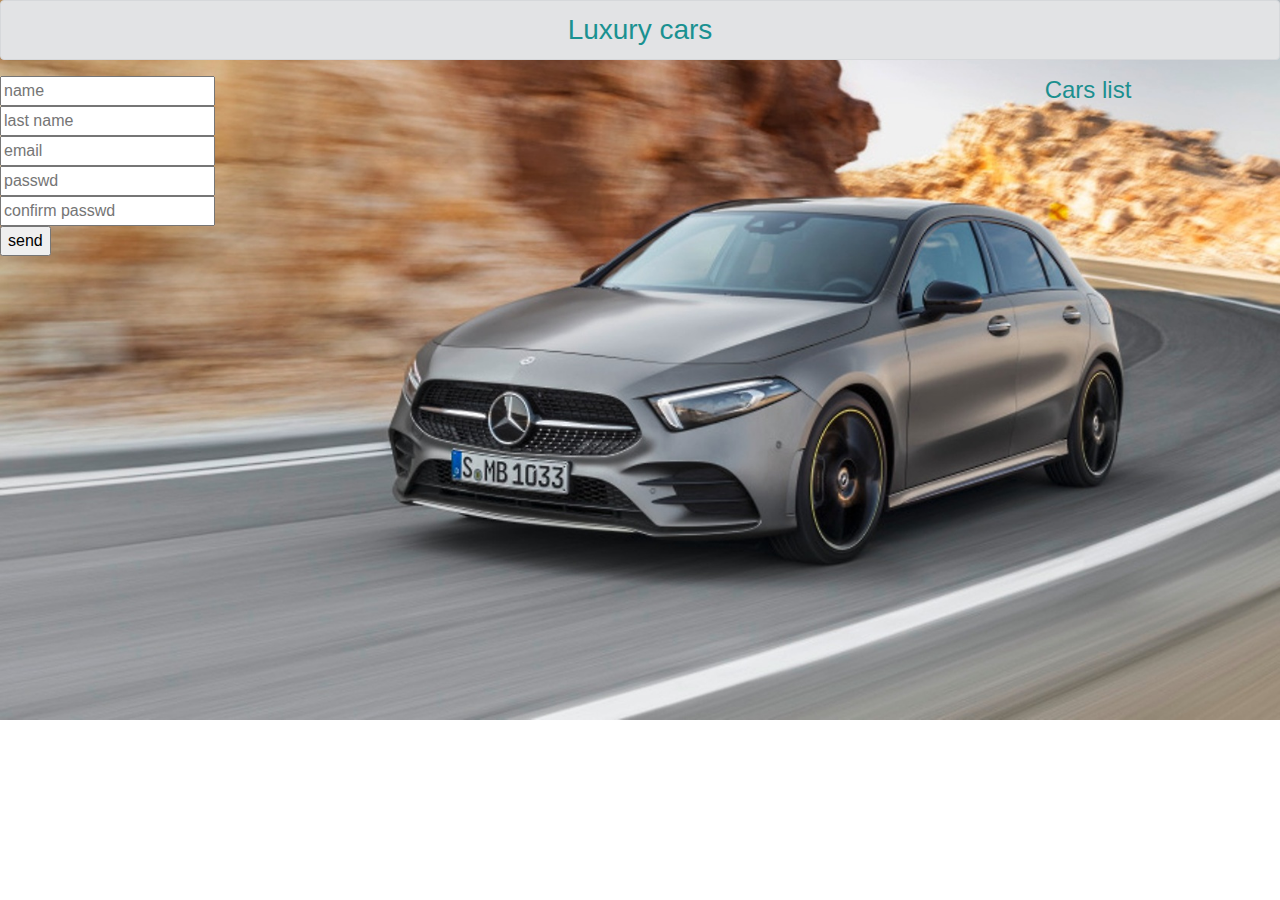
==== REST/client/index.html @ 9cf09d13 "rest" ====
<!DOCTYPE html>
<html lang="en">
<head>
    <meta charset="UTF-8">
    <meta name="viewport" content="width=device-width, initial-scale=1.0">
    <meta http-equiv="X-UA-Compatible" content="ie=edge">
    <link rel="stylesheet" href="https://stackpath.bootstrapcdn.com/bootstrap/4.3.1/css/bootstrap.min.css" integrity="sha384-ggOyR0iXCbMQv3Xipma34MD+dH/1fQ784/j6cY/iJTQUOhcWr7x9JvoRxT2MZw1T" crossorigin="anonymous">
    <title>Cars-shop</title>
</head>
<body>
    <style>
        body{
            background-image: url('api/pic/2.jpg');
            background-size: cover;
            background-repeat: no-repeat;
        }
       h3{
           text-align: center;
           color: rgb(26, 145, 145)!important;
       }

       h4{
           text-align: center;
           color: rgb(28, 143, 143)!important;
       }
        .car{
            width:30%;
            float: right;

        }
        .car1{
            width:30%;
            float: left;
        }
        

    </style>

    <h3 class="alert alert-secondary" role="alert">Luxury cars</h3>
    
    <div  id="cars" class="car" ><h4>Cars list</h4></div>
    <div  id="oneCar" class="car1" ></div>



    <script type="text/template" id="template_car1">
        <ul  >
            <li class = "car-list  alert alert-primary "role="alert"></li>
            <button type="button" class = " button1 btn alert alert-secondary "role="alert" data-id="1"></button>
        </ul>
    </script>




    <script type="text/template" id="template_car">
            <ul  >
                <li class = "cars-list  alert alert-primary "role="alert"></li>
                <button type="button" class = " button btn alert alert-secondary "role="alert"></button>
            </ul>
            
    </script>
    <script src="https://ajax.googleapis.com/ajax/libs/jquery/3.4.0/jquery.min.js"></script>
    <script>
        (function($){
            var $cars = $('#cars');
            var $oneCar= $('#oneCar')
            var template_car = $('#template_car').text();
            var template_car1 = $('#template_car1').text();

            function buildCars(cars) {
                $(cars).each(function(index, val) {
                    var $car = $(template_car);
                    $car.find('.cars-list').text(val.id + '.' +' '+ val.brand +' '+ val.model);
                    $car.find('.button').text('watch ->'+val.model).data('id', val.id);
                    $car.appendTo($cars);
                });
            
            
                $('body').on('click', "button", function() {
                var $this = $(this), 
                    id = $this.data('id');
                    //alert(id);
                    GetDetails(id); // название функции не айс
                })
            }


            
            
            function buildOneCar(oneCar)
            {
                $(oneCar).each(function(index, val) { console.log(val);
                    var $car1 = $(template_car1);
                    $car1.find('.car-list').text(val.engine_capacity);
                    $car1.find('.car-list').text(val.color);
                    $car1.find('.car-list').text(val.model);
                    $car1.find('.car-list').text(val.max_speed);
                    $car1.find('.car-list').text(val.price);
                    $car1.find('.car-list').text(val.year);
                    $car1.find('.button1').text('buy ->'+val.model);
                    $car1.appendTo($oneCar);
                })
            }



            function GetDetails(id){
                $.ajax({
                // url: 'http://mysite.local/REST/server/api/carShop/oneCar/'+id+'/',
                url: 'http://tc.geeksforless.net/~user15/php/REST/server/api/carShop/oneCar/'+id+'/',
                method: 'GET',
                data: {
                    results: 50,
                    seed: 'test'
                },
                success: function(data) {
     
                    //console.log(data);
                    buildOneCar(data);
                    //sendId();
                },
                error: function(e) {
    
                    console.log('ajax error', e);
                },
                complete: function() {
                    console.log('allways runned')
                }
                
                })


            }
            
            $.ajax({
                // url: 'http://mysite.local/REST/server/api/carShop/allCars/',
				                url: 'http://tc.geeksforless.net/~user15/php/REST/server/api/carShop/allCars/',

                method: 'GET',
                data: {
                    results: 50,
                    seed: 'test'
                },
                success: function(data) {
     
                    console.log(data);
                    buildCars(data);
                    //sendId();
                },
                error: function(e) {
    
                    console.log('ajax error', e);
                },
                complete: function() {
                    console.log('allways runned')
                }
            })

            
            
            
        }(jQuery))
    </script>
 
        <form method="POST" id="ajax_form" action="" >
            <input type="text" name="name" placeholder="name" /><br>
            <input type="text" name="last_name" placeholder="last name" /><br>
            <input type="email" name="email" placeholder="email" /><br>
            <input type="passwd" name="passwd" placeholder="passwd" /><br>
            <input type="passwd" name="confirm_passwd" placeholder="confirm passwd" /><br>
            <input type="submit" id="btn_send" value="send" />
        </form>
    
        <br>

        <script>
        $( document ).ready(function() {
            $("#btn_send").click(
                function(){
                    sendAjaxForm('result_form', 'ajax_form', 'http://tc.geeksforless.net/~user15/php/REST/server/api/carShop/reg');
                    return false; 
                }
            );
        });
 

        </script>
    
        <div id="result_form"></div> 

        <script>
            function sendAjaxForm(result_form, ajax_form, url) {
                //console.log(url+"/");
                $.ajax({
                    url:     url+"/"+ajax_form, //url страницы (action_ajax_form.php)
                    type:     "POST", //метод отправки
                    dataType: "html", //формат данных
                    data: $("#"+ajax_form).serialize(),  // Сеарилизуем объект
                    success: function(response) { //Данные отправлены успешно
                        //console.log(response);
                        result = $.parseJSON(response);console.log(result);
                        // result = response;
                        $('#result_form').html('name: '+result.name+'<br>lastname: '+result.last_name);
                    },
                    error: function(response) { // Данные не отправлены
                        $('#result_form').html('Ошибка. Данные не отправлены.');
                    }
                });
            }
        </script>
</body>
</html>
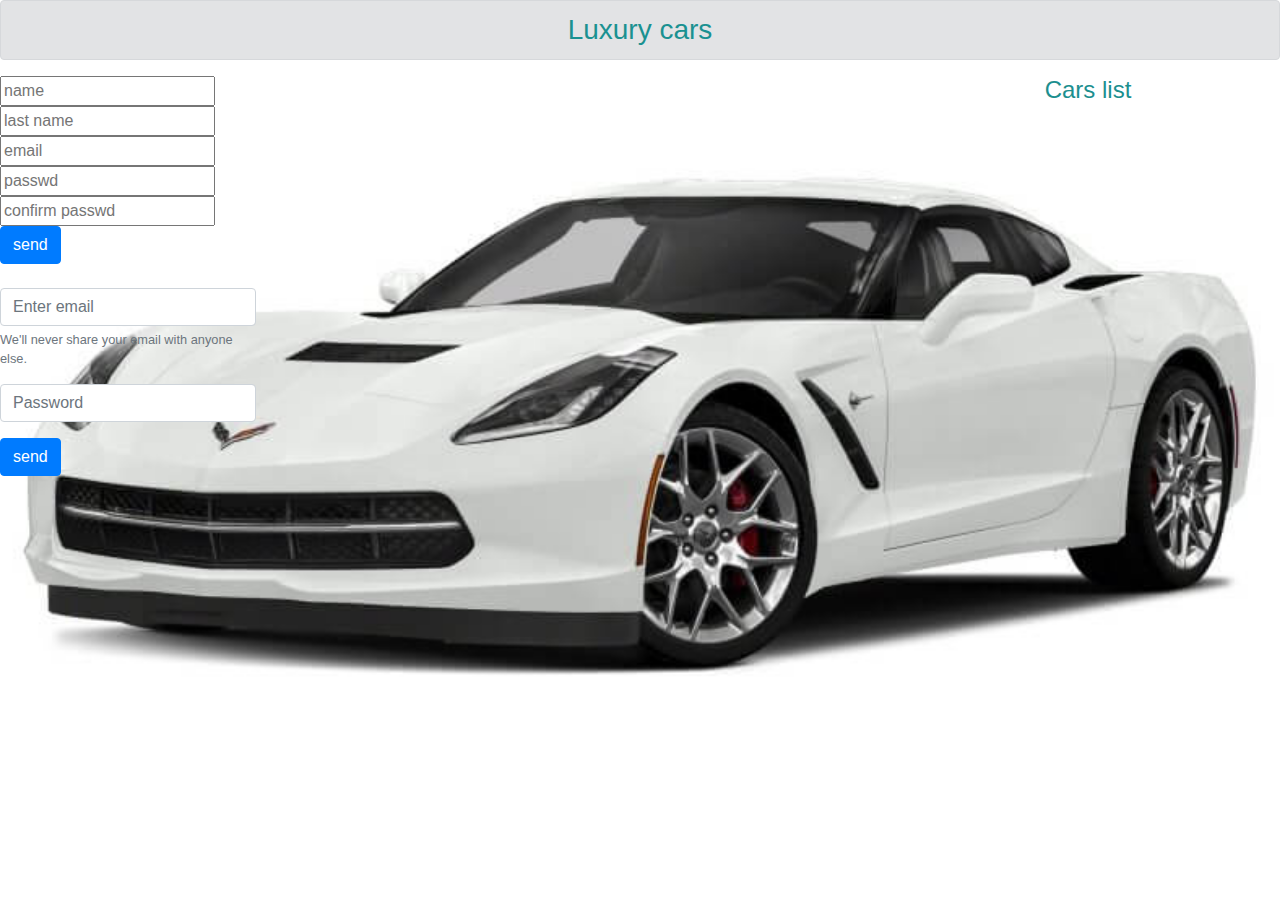
==== commit b91a11fe: "restgit add .git add .git add .git add .git add ." ====
--- a/REST/client/index.html
+++ b/REST/client/index.html
@@ -6,46 +6,80 @@
     <meta http-equiv="X-UA-Compatible" content="ie=edge">
     <link rel="stylesheet" href="https://stackpath.bootstrapcdn.com/bootstrap/4.3.1/css/bootstrap.min.css" integrity="sha384-ggOyR0iXCbMQv3Xipma34MD+dH/1fQ784/j6cY/iJTQUOhcWr7x9JvoRxT2MZw1T" crossorigin="anonymous">
     <title>Cars-shop</title>
+    <style>
+            body{
+                background-image: url('pic/1.jpg');
+                background-size: cover;
+                background-repeat: no-repeat;
+                }
+            h3{
+                text-align: center;
+                color: rgb(26, 145, 145)!important;
+            }
+    
+            h4{
+                text-align: center;
+                color: rgb(28, 143, 143)!important;
+            }
+            .car{
+                    width:30%;
+                    float: right;
+    
+                }
+            .car1{
+                    width:30%;
+                    float: left;
+                }
+            .error{
+                    width:30%;
+                }
+            .form{
+                    width: 20%;
+                }
+         
+        </style>
 </head>
+
 <body>
-    <style>
-        body{
-            background-image: url('api/pic/2.jpg');
-            background-size: cover;
-            background-repeat: no-repeat;
-        }
-       h3{
-           text-align: center;
-           color: rgb(26, 145, 145)!important;
-       }
-
-       h4{
-           text-align: center;
-           color: rgb(28, 143, 143)!important;
-       }
-        .car{
-            width:30%;
-            float: right;
-
-        }
-        .car1{
-            width:30%;
-            float: left;
-        }
-        
-
-    </style>
-
     <h3 class="alert alert-secondary" role="alert">Luxury cars</h3>
     
     <div  id="cars" class="car" ><h4>Cars list</h4></div>
+    <div id="result_form"   role="alert"></div> 
     <div  id="oneCar" class="car1" ></div>
+    <div class="form">
+        <form method="POST" id="ajax_form" action="" >
+            <input type="text" name="name" placeholder="name" /><br>
+            <input type="text" name="last_name" placeholder="last name" /><br>
+            <input type="email" name="email" placeholder="email" /><br>
+            <input type="password" name="passwd" placeholder="passwd" /><br>
+            <input type="password" name="confirm_passwd" placeholder="confirm passwd" /><br>
+            <input type="submit" id="btn_send" class="btn btn-primary" value="send" />
+        </form><br>
+  
+        <form method="PUT" action="" id="log_form">
+            <div class="form-group">
+            <input type="email" class="form-control" id="exampleInputEmail1" name="email" aria-describedby="emailHelp" placeholder="Enter email">
+            <small id="emailHelp" class="form-text text-muted">We'll never share your email with anyone else.</small>
+            </div>
+            <div class="form-group">
+            <input type="password" class="form-control" name="passwd" id="exampleInputPassword1" placeholder="Password">
+            </div>
+            <input  type="submit" id="btn_log" class="btn btn-primary"value="send"/>
+        </form>
+
+    </div>
+
 
 
 
     <script type="text/template" id="template_car1">
         <ul  >
-            <li class = "car-list  alert alert-primary "role="alert"></li>
+            <li class = "car-list1  alert alert-primary "role="alert"></li>
+            <li class = "car-list2  alert alert-primary "role="alert"></li>
+            <li class = "car-list3  alert alert-primary "role="alert"></li>
+            <li class = "car-list4  alert alert-primary "role="alert"></li>
+            <li class = "car-list5  alert alert-primary "role="alert"></li>
+            <li class = "car-list6  alert alert-primary "role="alert"></li>
             <button type="button" class = " button1 btn alert alert-secondary "role="alert" data-id="1"></button>
         </ul>
     </script>
@@ -92,12 +126,12 @@
             {
                 $(oneCar).each(function(index, val) { console.log(val);
                     var $car1 = $(template_car1);
-                    $car1.find('.car-list').text(val.engine_capacity);
-                    $car1.find('.car-list').text(val.color);
-                    $car1.find('.car-list').text(val.model);
-                    $car1.find('.car-list').text(val.max_speed);
-                    $car1.find('.car-list').text(val.price);
-                    $car1.find('.car-list').text(val.year);
+                    $car1.find('.car-list1').text("engine_capacity: "+val.engine_capacity+" L");
+                    $car1.find('.car-list2').text("color: " + val.color);
+                    $car1.find('.car-list3').text("model: " + val.model);
+                    $car1.find('.car-list4').text("max_speed: " + val.max_speed + "km/h");
+                    $car1.find('.car-list5').text("price: " + val.price + "uan");
+                    $car1.find('.car-list6').text("year : " + val.year);
                     $car1.find('.button1').text('buy ->'+val.model);
                     $car1.appendTo($oneCar);
                 })
@@ -108,7 +142,7 @@
             function GetDetails(id){
                 $.ajax({
                 // url: 'http://mysite.local/REST/server/api/carShop/oneCar/'+id+'/',
-                url: 'http://tc.geeksforless.net/~user15/php/REST/server/api/carShop/oneCar/'+id+'/',
+                url: '/~user15/php/REST/client/api/carShop/oneCar/'+id+'/',
                 method: 'GET',
                 data: {
                     results: 50,
@@ -135,7 +169,7 @@
             
             $.ajax({
                 // url: 'http://mysite.local/REST/server/api/carShop/allCars/',
-				                url: 'http://tc.geeksforless.net/~user15/php/REST/server/api/carShop/allCars/',
+				                url: '/~user15/php/REST/client/api/carShop/allCars/',
 
                 method: 'GET',
                 data: {
@@ -157,57 +191,99 @@
                 }
             })
 
-            
-            
-            
-        }(jQuery))
-    </script>
- 
-        <form method="POST" id="ajax_form" action="" >
-            <input type="text" name="name" placeholder="name" /><br>
-            <input type="text" name="last_name" placeholder="last name" /><br>
-            <input type="email" name="email" placeholder="email" /><br>
-            <input type="passwd" name="passwd" placeholder="passwd" /><br>
-            <input type="passwd" name="confirm_passwd" placeholder="confirm passwd" /><br>
-            <input type="submit" id="btn_send" value="send" />
-        </form>
-    
-        <br>
-
-        <script>
-        $( document ).ready(function() {
-            $("#btn_send").click(
-                function(){
-                    sendAjaxForm('result_form', 'ajax_form', 'http://tc.geeksforless.net/~user15/php/REST/server/api/carShop/reg');
-                    return false; 
-                }
-            );
-        });
- 
-
-        </script>
-    
-        <div id="result_form"></div> 
-
-        <script>
-            function sendAjaxForm(result_form, ajax_form, url) {
-                //console.log(url+"/");
+
+
+            function sendPutAjax(result_form,log_form,url){
+                
                 $.ajax({
-                    url:     url+"/"+ajax_form, //url страницы (action_ajax_form.php)
-                    type:     "POST", //метод отправки
+                    url:     url, //url страницы 
+                    type:     "PUT", //метод отправки
                     dataType: "html", //формат данных
-                    data: $("#"+ajax_form).serialize(),  // Сеарилизуем объект
+                    data: $("#"+log_form).serialize(),  // Сеарилизуем объект
                     success: function(response) { //Данные отправлены успешно
-                        //console.log(response);
-                        result = $.parseJSON(response);console.log(result);
-                        // result = response;
-                        $('#result_form').html('name: '+result.name+'<br>lastname: '+result.last_name);
+                    //console.log(response);
+                        result = $.parseJSON(response);
+                        console.log(result);
+                        //result = response;
+                        // $('#result_form').html('login: '+result.loginstatus);
+                            // if (result.loginstatus == 'OK'){
+                            //     document.cookie = "uid="+result.email;
+                            //     document.cookie = "key="+result.key;
+                            //     document.cookie = "name="+result.name;
+                            // }else{
+                            //     document.cookie = "uid="+result.email;document.cookie = "key=0";
+                            //     document.cookie = "name="+'guest';
+                            // }
+
                     },
                     error: function(response) { // Данные не отправлены
                         $('#result_form').html('Ошибка. Данные не отправлены.');
                     }
                 });
-            }
+       
+   }
+
+
+            
+//button for log form
+            $("#btn_log").click(
+            function(){
+                sendPutAjax('result_form', 'log_form', '/~user15/php/REST/client/api/carShop/log/');
+            return false; 
+            }
+            );
+            
+            
+        }(jQuery))
+    </script>
+ 
+       
+        <script>
+        $( document ).ready(function() {
+            $("#btn_send").click(
+                function(){
+                    sendAjaxForm('result_form', 'ajax_form', 
+                    // 'http://mysite.local/REST/server/api/carShop/reg'
+                    '/~user15/php/REST/client/api/carShop/reg'
+                    );
+                    return false; 
+                }
+            );
+        });
+ 
+
         </script>
+
+
+        <script>
+            function sendAjaxForm(result_form, ajax_form, url) {
+                
+                $.ajax({
+                    url:     url, //url страницы (action_ajax_form.php)
+                    type:     "POST", //метод отправки
+                    dataType: "html", //формат данных
+                    data: $("#"+ajax_form).serialize(),  // Сеарилизуем объект
+                    success: function(response) { //Данные отправлены успешно
+                        
+                        result = $.parseJSON(response);//console.log(result);
+                        // result = response;
+                        console.log(result);
+                        if (result.success){
+                            $('#result_form').addClass(".alert alert-success").html(result.success);
+                        }else{
+                            $('#result_form').addClass(".alert alert-danger error").html(result.error);
+                        }
+                        
+                       
+                        
+                    },
+                    error: function(response) { // Данные не отправлены
+                        $('#result_form').html('Ошибка. Данные не отправлены.');
+                    }
+                });
+                
+            }
+        </script>
+        
 </body>
 </html>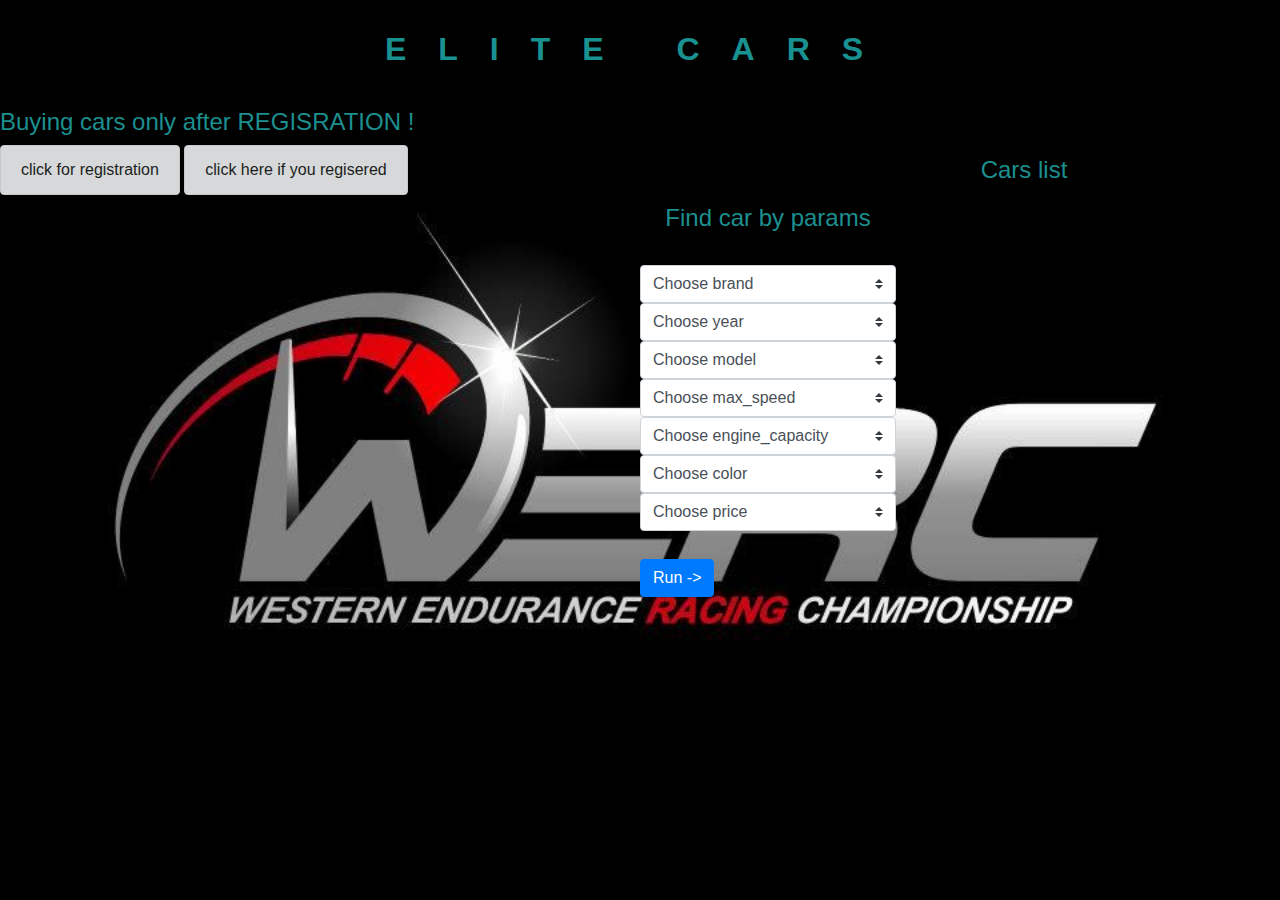
==== commit 01df427e: "rest" ====
--- a/REST/client/index.html
+++ b/REST/client/index.html
@@ -5,57 +5,63 @@
     <meta name="viewport" content="width=device-width, initial-scale=1.0">
     <meta http-equiv="X-UA-Compatible" content="ie=edge">
     <link rel="stylesheet" href="https://stackpath.bootstrapcdn.com/bootstrap/4.3.1/css/bootstrap.min.css" integrity="sha384-ggOyR0iXCbMQv3Xipma34MD+dH/1fQ784/j6cY/iJTQUOhcWr7x9JvoRxT2MZw1T" crossorigin="anonymous">
+    <link rel="stylesheet" href="css/app.css">
+    <script src="https://ajax.googleapis.com/ajax/libs/jquery/3.4.0/jquery.min.js"></script>
     <title>Cars-shop</title>
-    <style>
-            body{
-                background-image: url('pic/1.jpg');
-                background-size: cover;
-                background-repeat: no-repeat;
-                }
-            h3{
-                text-align: center;
-                color: rgb(26, 145, 145)!important;
-            }
-    
-            h4{
-                text-align: center;
-                color: rgb(28, 143, 143)!important;
-            }
-            .car{
-                    width:30%;
-                    float: right;
-    
-                }
-            .car1{
-                    width:30%;
-                    float: left;
-                }
-            .error{
-                    width:30%;
-                }
-            .form{
-                    width: 20%;
-                }
-         
-        </style>
 </head>
 
 <body>
-    <h3 class="alert alert-secondary" role="alert">Luxury cars</h3>
+    <h2 class="name_site" >ELITE CARS</h2>
+
+    <div id="result_form"   role="alert"></div>
+
+    <!-- BUTONS SHOW FORM -->
+    <div class="btn_form">
+        <h4 style="text-align: left;">Buying cars only after REGISRATION !</h4>
+        <button type="button" id="js_reg_show" class="alert alert-dark" role="alert">click for registration</button> 
+        <button type="button" id="js_log_show" class="alert alert-dark" role="alert">click here if you regisered</button>
+    </div><br>
+
+    <!-- buying form -->
+<div class="buy" id="buy_js">
+    <form method="POST" class="buy_form" id="buy_form">
+        <div >
+            <div >
+            <input type="text" class="form-control" name="firstname" placeholder="First name">
+            </div><br>
+            <div >
+            <input type="text" class="form-control" name="lastname" placeholder="Last name">
+            </div>              
+        </div><br>
+        <select class="custom-select mr-sm-3 select_pay" id="inlineFormCustomSelect" name="payments">
+            <option disabled selected>Choose pay variant</option>
+            <option value="credit card">credit cart</option>
+            <option value="cash">cash</option>
+            <input id="hiddenId" type=hidden    name="id" value="">
+        </select>
+        <button type="submit" class="btn btn-primary btn_buy" id="btn_buy" >Buy this car</button><br><br>
+        <button type="button" class="btn btn-primary btn_cancel" >Cancel</button>
+    </form>
     
+    </div><br>
+
+    <!-- RESULT CARS LIST -->
     <div  id="cars" class="car" ><h4>Cars list</h4></div>
-    <div id="result_form"   role="alert"></div> 
-    <div  id="oneCar" class="car1" ></div>
+ 
+
     <div class="form">
+
+        <!-- REGISTER FORM -->
         <form method="POST" id="ajax_form" action="" >
             <input type="text" name="name" placeholder="name" /><br>
             <input type="text" name="last_name" placeholder="last name" /><br>
             <input type="email" name="email" placeholder="email" /><br>
             <input type="password" name="passwd" placeholder="passwd" /><br>
             <input type="password" name="confirm_passwd" placeholder="confirm passwd" /><br>
-            <input type="submit" id="btn_send" class="btn btn-primary" value="send" />
+            <input type="submit" id="btn_send" class="btn btn-primary" value="Register" />
         </form><br>
   
+        <!-- LOGIN FORM -->
         <form method="PUT" action="" id="log_form">
             <div class="form-group">
             <input type="email" class="form-control" id="exampleInputEmail1" name="email" aria-describedby="emailHelp" placeholder="Enter email">
@@ -64,226 +70,100 @@
             <div class="form-group">
             <input type="password" class="form-control" name="passwd" id="exampleInputPassword1" placeholder="Password">
             </div>
-            <input  type="submit" id="btn_log" class="btn btn-primary"value="send"/>
+            <input  type="submit" id="btn_log" class="btn btn-primary"value="Log in"/>
         </form>
+    </div><br>
 
+
+<!-- FORM FIND BY PARAMS -->
+    <div class="params">
+            <h4 >Find car by params</h4>
+            <form method="POST">
+                <div class="form-row align-items-center">
+                    <div class="col-auto my-4">        
+                    <select class="custom-select mr-sm-2" name="brand">
+                        <option disabled selected>Choose brand</option>
+                        <option value="skoda">Skoda</option>
+                        <option value="audi">Audi</option>
+                        <option value="toyota">Toyota</option>
+                    </select>
+                    
+                    <select class="custom-select mr-sm-2"  name="year">
+                        <option  disabled selected>Choose year</option>
+                        <option value="2010">2010</option>
+                        <option value="2012">2012</option>
+                        <option value="2015">2015</option>
+                    </select>
+                    <select class=" custom-select mr-sm-2 "  name="model">
+                        <option disabled selected>Choose model</option>
+                        <option value="tt">tt</option>
+                        <option value="fabia">fabia</option>
+                        <option value="colola">colola</option>
+                        <option value="octavia">octavia</option>
+                    </select>
+                    <select class="custom-select mr-sm-2" name="max_speed">
+                        <option disabled selected>Choose max_speed</option>
+                        <option value="180">180</option>
+                        <option value="200">200</option>
+                        <option value="220">220</option>
+                        <option value="225">225</option>
+                    </select>
+                    <select class="custom-select mr-sm-2"  name="engine_capacity">
+                        <option disabled selected >Choose engine_capacity</option>
+                        <option value="2">2</option>
+                        <option value="3">3</option>
+                    </select>
+                    <select class="custom-select mr-sm-2"  name="color">
+                        <option disabled selected>Choose color</option>
+                        <option value="black">black</option>
+                        <option value="white">white</option>
+                        <option value="red">red</option>
+                    </select>
+                    <select class="custom-select mr-sm-2" name="price">
+                        <option disabled selected>Choose price</option>
+                        <option value="180000">180000</option>
+                        <option value="200000">200000</option>
+                        <option value="250000">250000</option>
+                        <option value="270000">270000</option>
+                    </select>
+                    </div>
+                    <div class="col-auto my-1">
+                    <button type="submit" class="btn btn-primary">Run -></button>
+                    </div>
+                </div>
+            </form>
     </div>
+
+<!-- INFO ONE CAR -->
+    <div  id="oneCar" class="car1" ></div>
 
 
 
 
+<!-- TEMPLATE FOR CAR BY ID -->
     <script type="text/template" id="template_car1">
         <ul  >
+            <li class = "car-list0  alert alert-primary " type="button" style="text-align: center; font-weight:700;" role="alert">x--C L O S E--x</li>
             <li class = "car-list1  alert alert-primary "role="alert"></li>
             <li class = "car-list2  alert alert-primary "role="alert"></li>
             <li class = "car-list3  alert alert-primary "role="alert"></li>
             <li class = "car-list4  alert alert-primary "role="alert"></li>
             <li class = "car-list5  alert alert-primary "role="alert"></li>
             <li class = "car-list6  alert alert-primary "role="alert"></li>
-            <button type="button" class = " button1 btn alert alert-secondary "role="alert" data-id="1"></button>
+            <button type="button" class = " button1 btn alert alert-secondary "role="alert" ></button>
         </ul>
     </script>
 
 
-
-
+<!-- TEMPLATE FOR CARS LIST -->
     <script type="text/template" id="template_car">
-            <ul  >
-                <li class = "cars-list  alert alert-primary "role="alert"></li>
+            <ul >
+                <li class = "cars-list  alert alert-dark "role="alert"></li>
                 <button type="button" class = " button btn alert alert-secondary "role="alert"></button>
-            </ul>
-            
+            </ul>           
     </script>
-    <script src="https://ajax.googleapis.com/ajax/libs/jquery/3.4.0/jquery.min.js"></script>
-    <script>
-        (function($){
-            var $cars = $('#cars');
-            var $oneCar= $('#oneCar')
-            var template_car = $('#template_car').text();
-            var template_car1 = $('#template_car1').text();
-
-            function buildCars(cars) {
-                $(cars).each(function(index, val) {
-                    var $car = $(template_car);
-                    $car.find('.cars-list').text(val.id + '.' +' '+ val.brand +' '+ val.model);
-                    $car.find('.button').text('watch ->'+val.model).data('id', val.id);
-                    $car.appendTo($cars);
-                });
-            
-            
-                $('body').on('click', "button", function() {
-                var $this = $(this), 
-                    id = $this.data('id');
-                    //alert(id);
-                    GetDetails(id); // название функции не айс
-                })
-            }
-
-
-            
-            
-            function buildOneCar(oneCar)
-            {
-                $(oneCar).each(function(index, val) { console.log(val);
-                    var $car1 = $(template_car1);
-                    $car1.find('.car-list1').text("engine_capacity: "+val.engine_capacity+" L");
-                    $car1.find('.car-list2').text("color: " + val.color);
-                    $car1.find('.car-list3').text("model: " + val.model);
-                    $car1.find('.car-list4').text("max_speed: " + val.max_speed + "km/h");
-                    $car1.find('.car-list5').text("price: " + val.price + "uan");
-                    $car1.find('.car-list6').text("year : " + val.year);
-                    $car1.find('.button1').text('buy ->'+val.model);
-                    $car1.appendTo($oneCar);
-                })
-            }
-
-
-
-            function GetDetails(id){
-                $.ajax({
-                // url: 'http://mysite.local/REST/server/api/carShop/oneCar/'+id+'/',
-                url: '/~user15/php/REST/client/api/carShop/oneCar/'+id+'/',
-                method: 'GET',
-                data: {
-                    results: 50,
-                    seed: 'test'
-                },
-                success: function(data) {
-     
-                    //console.log(data);
-                    buildOneCar(data);
-                    //sendId();
-                },
-                error: function(e) {
     
-                    console.log('ajax error', e);
-                },
-                complete: function() {
-                    console.log('allways runned')
-                }
-                
-                })
-
-
-            }
-            
-            $.ajax({
-                // url: 'http://mysite.local/REST/server/api/carShop/allCars/',
-				                url: '/~user15/php/REST/client/api/carShop/allCars/',
-
-                method: 'GET',
-                data: {
-                    results: 50,
-                    seed: 'test'
-                },
-                success: function(data) {
-     
-                    console.log(data);
-                    buildCars(data);
-                    //sendId();
-                },
-                error: function(e) {
-    
-                    console.log('ajax error', e);
-                },
-                complete: function() {
-                    console.log('allways runned')
-                }
-            })
-
-
-
-            function sendPutAjax(result_form,log_form,url){
-                
-                $.ajax({
-                    url:     url, //url страницы 
-                    type:     "PUT", //метод отправки
-                    dataType: "html", //формат данных
-                    data: $("#"+log_form).serialize(),  // Сеарилизуем объект
-                    success: function(response) { //Данные отправлены успешно
-                    //console.log(response);
-                        result = $.parseJSON(response);
-                        console.log(result);
-                        //result = response;
-                        // $('#result_form').html('login: '+result.loginstatus);
-                            // if (result.loginstatus == 'OK'){
-                            //     document.cookie = "uid="+result.email;
-                            //     document.cookie = "key="+result.key;
-                            //     document.cookie = "name="+result.name;
-                            // }else{
-                            //     document.cookie = "uid="+result.email;document.cookie = "key=0";
-                            //     document.cookie = "name="+'guest';
-                            // }
-
-                    },
-                    error: function(response) { // Данные не отправлены
-                        $('#result_form').html('Ошибка. Данные не отправлены.');
-                    }
-                });
-       
-   }
-
-
-            
-//button for log form
-            $("#btn_log").click(
-            function(){
-                sendPutAjax('result_form', 'log_form', '/~user15/php/REST/client/api/carShop/log/');
-            return false; 
-            }
-            );
-            
-            
-        }(jQuery))
-    </script>
- 
-       
-        <script>
-        $( document ).ready(function() {
-            $("#btn_send").click(
-                function(){
-                    sendAjaxForm('result_form', 'ajax_form', 
-                    // 'http://mysite.local/REST/server/api/carShop/reg'
-                    '/~user15/php/REST/client/api/carShop/reg'
-                    );
-                    return false; 
-                }
-            );
-        });
- 
-
-        </script>
-
-
-        <script>
-            function sendAjaxForm(result_form, ajax_form, url) {
-                
-                $.ajax({
-                    url:     url, //url страницы (action_ajax_form.php)
-                    type:     "POST", //метод отправки
-                    dataType: "html", //формат данных
-                    data: $("#"+ajax_form).serialize(),  // Сеарилизуем объект
-                    success: function(response) { //Данные отправлены успешно
-                        
-                        result = $.parseJSON(response);//console.log(result);
-                        // result = response;
-                        console.log(result);
-                        if (result.success){
-                            $('#result_form').addClass(".alert alert-success").html(result.success);
-                        }else{
-                            $('#result_form').addClass(".alert alert-danger error").html(result.error);
-                        }
-                        
-                       
-                        
-                    },
-                    error: function(response) { // Данные не отправлены
-                        $('#result_form').html('Ошибка. Данные не отправлены.');
-                    }
-                });
-                
-            }
-        </script>
+    <script src="js/app.js"></script>
         
 </body>
 </html>--- a/REST/client/css/app.css
+++ b/REST/client/css/app.css
@@ -0,0 +1,70 @@
+body{
+    background-image: url('/REST/client/pic/2.jpg');
+    background-size: cover;
+    background-repeat: no-repeat;
+    }
+h3 ,h2{
+    text-align: center;
+    color: rgb(26, 145, 145)!important;
+}
+
+h4{
+    text-align: center;
+    color: rgb(28, 143, 143)!important;
+}
+.car{
+        width:40%;
+        float: right;
+
+    }
+.car1{
+        width:30%;
+        float: left;
+    }
+.error{
+        width:30%;
+    }
+.form{
+        width: 20%;
+    }
+.name_site{
+        background-color: black;
+        height: 100px;
+        padding-top: 30px;
+        font-weight: 900;
+        letter-spacing: 1em;
+    }
+.btn_form{
+    float: left;
+    width: 50%;
+    color: rgb(28, 143, 143)!important;
+    font-weight: 500;
+}
+.params{
+    width: 20%;
+    float: left;
+}
+.regAlert{
+    color:green;
+    clear: both;
+    width: 20%;
+    font-weight: 500;
+}
+
+.buy{
+    position: absolute;
+    width: 100%;
+    height: 100%;
+    float: left;
+    z-index: 999;
+    background-color:  rgb(28, 143, 143);
+}
+.buy_form{
+    width: 50%;
+    margin: 15% auto;
+
+}
+#result_form{
+    font-size: 30px;
+    width: 30%;
+}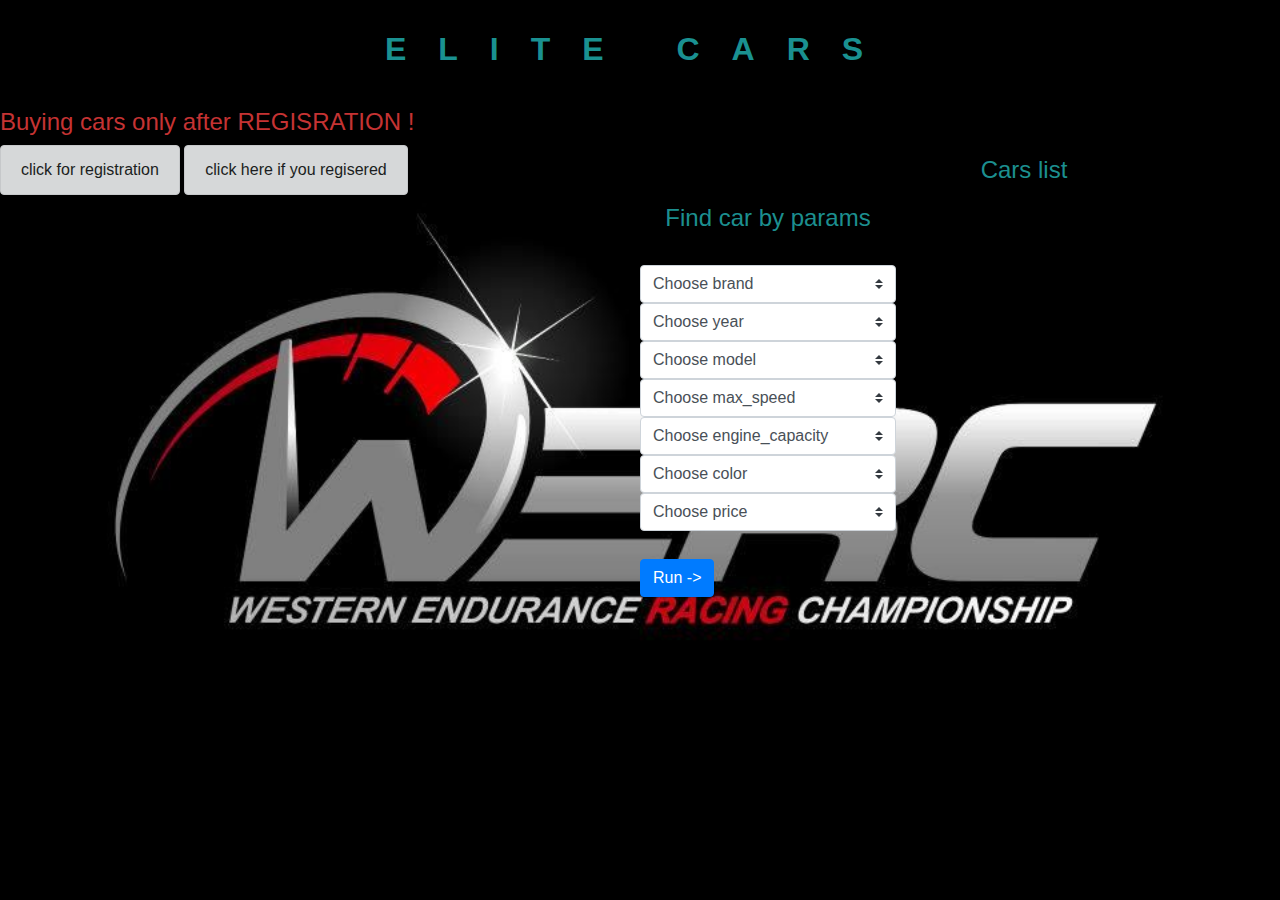
==== commit f6875d77: "REST FU..." ====
--- a/REST/client/index.html
+++ b/REST/client/index.html
@@ -17,7 +17,7 @@
 
     <!-- BUTONS SHOW FORM -->
     <div class="btn_form">
-        <h4 style="text-align: left;">Buying cars only after REGISRATION !</h4>
+        <h4 style="text-align: left; color: rgb(197, 51, 51)!important;">Buying cars only after REGISRATION !</h4>
         <button type="button" id="js_reg_show" class="alert alert-dark" role="alert">click for registration</button> 
         <button type="button" id="js_log_show" class="alert alert-dark" role="alert">click here if you regisered</button>
     </div><br>
@@ -78,7 +78,7 @@
 <!-- FORM FIND BY PARAMS -->
     <div class="params">
             <h4 >Find car by params</h4>
-            <form method="POST">
+            <form method="POST" id="find_params_js">
                 <div class="form-row align-items-center">
                     <div class="col-auto my-4">        
                     <select class="custom-select mr-sm-2" name="brand">
@@ -128,7 +128,7 @@
                     </select>
                     </div>
                     <div class="col-auto my-1">
-                    <button type="submit" class="btn btn-primary">Run -></button>
+                    <button type="submit" class="btn btn-primary" id="btn_find_byparams">Run -></button>
                     </div>
                 </div>
             </form>
--- a/REST/client/css/app.css
+++ b/REST/client/css/app.css
@@ -1,5 +1,6 @@
 body{
-    background-image: url('/REST/client/pic/2.jpg');
+    /* background-image: url('/REST/client/pic/2.jpg'); */
+    background-image: url('../pic/2.jpg');
     background-size: cover;
     background-repeat: no-repeat;
     }
@@ -45,7 +46,7 @@
     float: left;
 }
 .regAlert{
-    color:green;
+    color:red;
     clear: both;
     width: 20%;
     font-weight: 500;
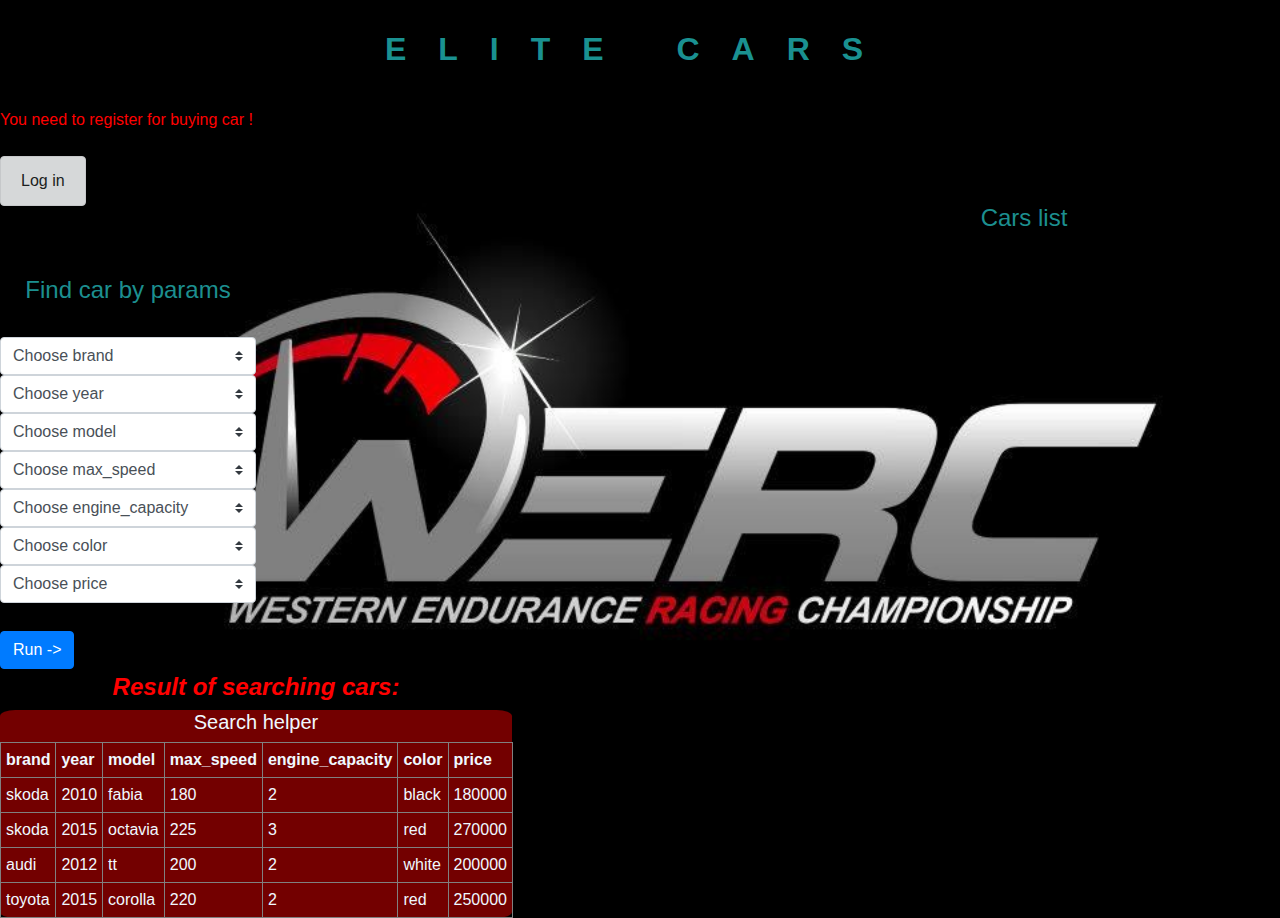
==== commit 48d18e6f: "almost done" ====
--- a/REST/client/index.html
+++ b/REST/client/index.html
@@ -12,14 +12,15 @@
 
 <body>
     <h2 class="name_site" >ELITE CARS</h2>
+    
+    <div id="user"></div><br>
+    <button id="btn_logout">Log out</button>
 
     <div id="result_form"   role="alert"></div>
 
     <!-- BUTONS SHOW FORM -->
     <div class="btn_form">
-        <h4 style="text-align: left; color: rgb(197, 51, 51)!important;">Buying cars only after REGISRATION !</h4>
-        <button type="button" id="js_reg_show" class="alert alert-dark" role="alert">click for registration</button> 
-        <button type="button" id="js_log_show" class="alert alert-dark" role="alert">click here if you regisered</button>
+        <button type="button" id="js_log_show" class="alert alert-dark" role="alert">Log in</button>
     </div><br>
 
     <!-- buying form -->
@@ -51,6 +52,20 @@
 
     <div class="form">
 
+        
+        <!-- LOGIN FORM -->
+        <form method="PUT" action="" id="log_form">
+            <div class="form-group">
+                <input type="email" class="form-control" id="exampleInputEmail1" name="email" aria-describedby="emailHelp" placeholder="Enter email">
+                <small id="emailHelp" class="form-text text-muted">We'll never share your email with anyone else.</small>
+            </div>
+            <div class="form-group">
+                <input type="password" class="form-control" name="passwd" id="exampleInputPassword1" placeholder="Password">
+            </div>
+            <input  type="submit" id="btn_log" class="btn btn-primary"value="Log in"/>
+            <button type="button" id="js_reg_show" class="alert alert-dark" role="alert">Registration</button> 
+        </form><br>
+
         <!-- REGISTER FORM -->
         <form method="POST" id="ajax_form" action="" >
             <input type="text" name="name" placeholder="name" /><br>
@@ -60,18 +75,6 @@
             <input type="password" name="confirm_passwd" placeholder="confirm passwd" /><br>
             <input type="submit" id="btn_send" class="btn btn-primary" value="Register" />
         </form><br>
-  
-        <!-- LOGIN FORM -->
-        <form method="PUT" action="" id="log_form">
-            <div class="form-group">
-            <input type="email" class="form-control" id="exampleInputEmail1" name="email" aria-describedby="emailHelp" placeholder="Enter email">
-            <small id="emailHelp" class="form-text text-muted">We'll never share your email with anyone else.</small>
-            </div>
-            <div class="form-group">
-            <input type="password" class="form-control" name="passwd" id="exampleInputPassword1" placeholder="Password">
-            </div>
-            <input  type="submit" id="btn_log" class="btn btn-primary"value="Log in"/>
-        </form>
     </div><br>
 
 
@@ -128,16 +131,16 @@
                     </select>
                     </div>
                     <div class="col-auto my-1">
-                    <button type="submit" class="btn btn-primary" id="btn_find_byparams">Run -></button>
+                    <button type="submit" class="btn btn-primary" id="btn_find_byparams">Run -></button><br>
                     </div>
                 </div>
             </form>
     </div>
 
 <!-- INFO ONE CAR -->
-    <div  id="oneCar" class="car1" ></div>
-
-
+    <div  id="oneCar" class="car1" ></div><br>
+    <h4 class="h_rez_params">Result of searching cars:</h4>
+    <div  id="cars_params" class="car_params " ></div>
 
 
 <!-- TEMPLATE FOR CAR BY ID -->
@@ -150,18 +153,41 @@
             <li class = "car-list4  alert alert-primary "role="alert"></li>
             <li class = "car-list5  alert alert-primary "role="alert"></li>
             <li class = "car-list6  alert alert-primary "role="alert"></li>
-            <button type="button" class = " button1 btn alert alert-secondary "role="alert" ></button>
+            <button type="button" id="btn-buy" class = "button1 btn alert alert-secondary "role="alert" ></button>
         </ul>
     </script>
 
 
 <!-- TEMPLATE FOR CARS LIST -->
     <script type="text/template" id="template_car">
+           
             <ul >
                 <li class = "cars-list  alert alert-dark "role="alert"></li>
                 <button type="button" class = " button btn alert alert-secondary "role="alert"></button>
             </ul>           
     </script>
+
+
+    <!-- TEMPLATE FOR CARS LIST SEARCHING BY PARMS-->
+    <script type="text/template" id="template_car_byParams">
+        <ul >
+            <li class = "cars_list_byParams  alert alert-dark "role="alert"></li>
+            <button type="button" class = " button btn alert alert-secondary "role="alert"></button>
+        </ul>           
+    </script>
+
+
+<!-- Search helper-->
+    <div class="prompt ">
+        <h5>Search helper</h5> 
+        <table cellspacing="2" border="1" cellpadding="5" border-color="white">
+            <tr><th>brand</th><th>year</th><th>model</th><th>max_speed</th><th>engine_capacity</th><th>color</th><th>price</th></tr>
+            <tr><td>skoda</td><td>2010</td><td>fabia</td><td>180</td><td>2</td><td>black</td><td>180000</td></tr>
+            <tr><td>skoda</td><td>2015</td><td>octavia</td><td>225</td><td>3</td><td>red</td><td>270000</td></tr>
+            <tr><td>audi</td><td>2012</td><td>tt</td><td>200</td><td>2</td><td>white</td><td>200000</td></tr>
+            <tr><td>toyota</td><td>2015</td><td>corolla</td><td>220</td><td>2</td><td>red</td><td>250000</td></tr>
+        </table>
+    </div>
     
     <script src="js/app.js"></script>
         
--- a/REST/client/css/app.css
+++ b/REST/client/css/app.css
@@ -3,6 +3,7 @@
     background-image: url('../pic/2.jpg');
     background-size: cover;
     background-repeat: no-repeat;
+    /* background: black; */
     }
 h3 ,h2{
     text-align: center;
@@ -11,13 +12,28 @@
 
 h4{
     text-align: center;
-    color: rgb(28, 143, 143)!important;
+    color: rgb(28, 143, 143);
+}
+
+.h_rez_params{
+    color: red !important;
+    font-style: italic;
+    font-weight: 600;
+    width: 40%;
+    float: left;
+    clear: left;
 }
 .car{
         width:40%;
         float: right;
 
     }
+.car_params{
+    width: 40%;
+    float: left;
+    clear: left;
+    color: red !important;
+}
 .car1{
         width:30%;
         float: left;
@@ -68,4 +84,17 @@
 #result_form{
     font-size: 30px;
     width: 30%;
+}
+#user{
+    color:red;
+}
+.prompt{
+    background: rgba(255, 0, 0, 0.452);
+    width: 40%;
+    border-radius: 3%;
+    clear: both;
+    color: aliceblue;
+}
+h5{
+    text-align: center;
 }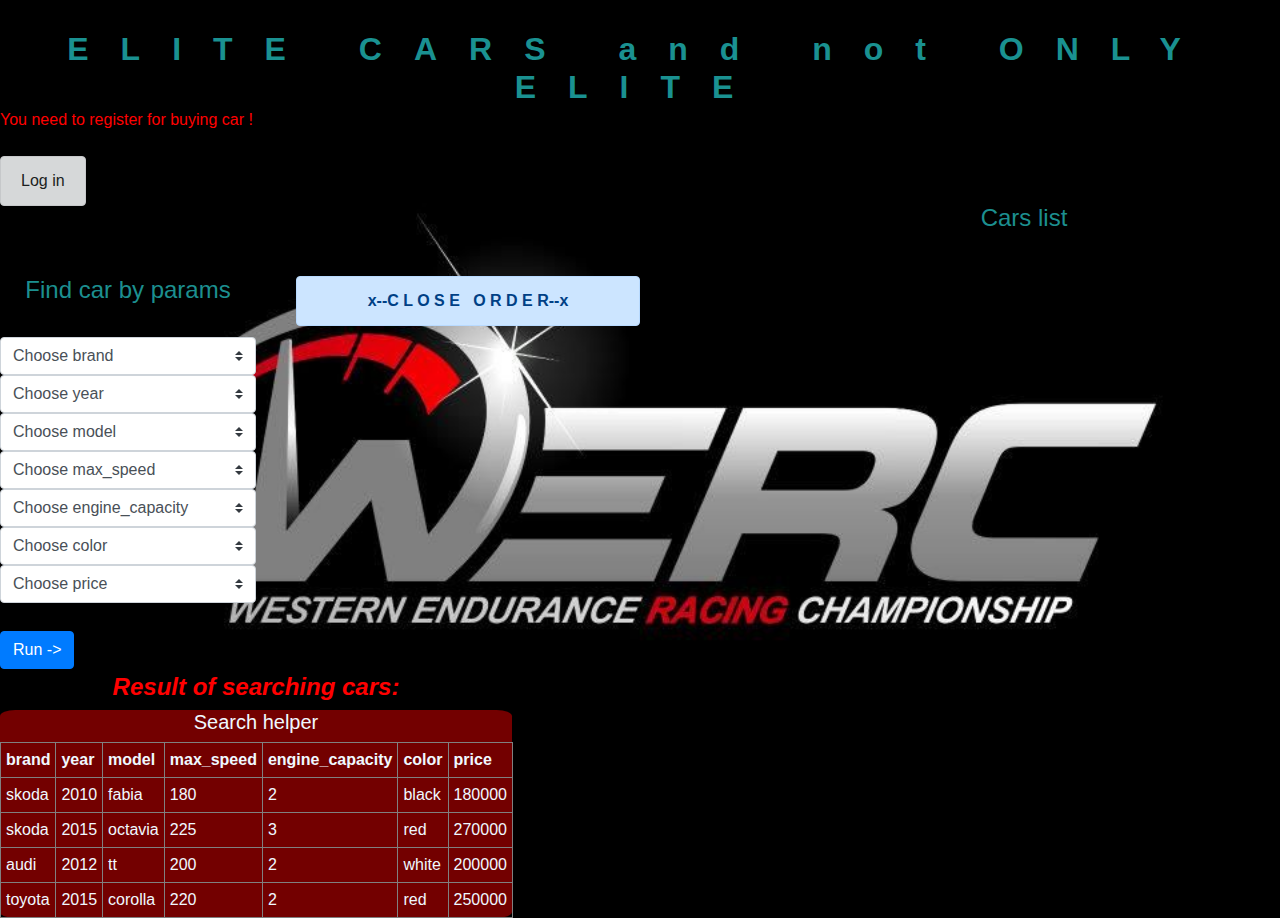
==== commit c1e072a0: "REST DONE" ====
--- a/REST/client/index.html
+++ b/REST/client/index.html
@@ -11,7 +11,7 @@
 </head>
 
 <body>
-    <h2 class="name_site" >ELITE CARS</h2>
+    <h2 class="name_site" >ELITE CARS <span>and not</span> ONLY ELITE</h2>
     
     <div id="user"></div><br>
     <button id="btn_logout">Log out</button>
@@ -20,25 +20,22 @@
 
     <!-- BUTONS SHOW FORM -->
     <div class="btn_form">
-        <button type="button" id="js_log_show" class="alert alert-dark" role="alert">Log in</button>
+        <button type="button" id="js_log_show" class="alert alert-dark" role="alert">Log in</button><br>
+        <form action="" method="POST" id="send_id_user">
+            <input type=hidden name="user_id" value="" id="show_order_id">
+            <button type="submit" id="btn_order_show" class="alert alert-dark" role="alert">Show my orders</button>
+        </form>
     </div><br>
 
     <!-- buying form -->
 <div class="buy" id="buy_js">
     <form method="POST" class="buy_form" id="buy_form">
-        <div >
-            <div >
-            <input type="text" class="form-control" name="firstname" placeholder="First name">
-            </div><br>
-            <div >
-            <input type="text" class="form-control" name="lastname" placeholder="Last name">
-            </div>              
-        </div><br>
         <select class="custom-select mr-sm-3 select_pay" id="inlineFormCustomSelect" name="payments">
             <option disabled selected>Choose pay variant</option>
             <option value="credit card">credit cart</option>
             <option value="cash">cash</option>
-            <input id="hiddenId" type=hidden    name="id" value="">
+            <input id="hiddenId" type=hidden    name="car_id" value="">
+            <input id="hiddenIdUser" type=hidden    name="user_id" value="">
         </select>
         <button type="submit" class="btn btn-primary btn_buy" id="btn_buy" >Buy this car</button><br><br>
         <button type="button" class="btn btn-primary btn_cancel" >Cancel</button>
@@ -138,6 +135,9 @@
     </div>
 
 <!-- INFO ONE CAR -->
+    <ul class="car1">  
+        <li class = "order-list0  alert alert-primary " type="button" style="text-align: center; font-weight:700;" role="alert">x--C L O S E &nbsp O R D E R--x</li>
+    </ul>
     <div  id="oneCar" class="car1" ></div><br>
     <h4 class="h_rez_params">Result of searching cars:</h4>
     <div  id="cars_params" class="car_params " ></div>
@@ -156,6 +156,32 @@
             <button type="button" id="btn-buy" class = "button1 btn alert alert-secondary "role="alert" ></button>
         </ul>
     </script>
+
+
+
+    <!-- TEMPLATE FOR MY ORDER -->
+    <script type="text/template" id="template_my_order">
+       
+        
+        
+        <ul  >
+            <!-- <li class = "order-list1  alert alert-primary "role="alert"></li>
+             <li class ="order-list2  alert alert-primary "role="alert"></li>
+            <li class = "order-list3  alert alert-primary "role="alert"></li> -->
+            <li class = "order-list4  alert alert-primary "role="alert"></li>
+            <li class = "order-list5  alert alert-primary "role="alert"></li>
+            <li class = "order-list6  alert alert-primary "role="alert"></li>
+            <li class = "order-list7  alert alert-primary "role="alert"></li>
+            <li class = "order-list8  alert alert-primary "role="alert"></li>
+            <li class = "order-list9  alert alert-primary "role="alert"></li>
+            <li class = "order-list10  alert alert-primary "role="alert"></li>
+            <li class = "order-list11  alert alert-primary "role="alert"></li><br> 
+        </ul>
+        
+    </script>
+
+
+
 
 
 <!-- TEMPLATE FOR CARS LIST -->
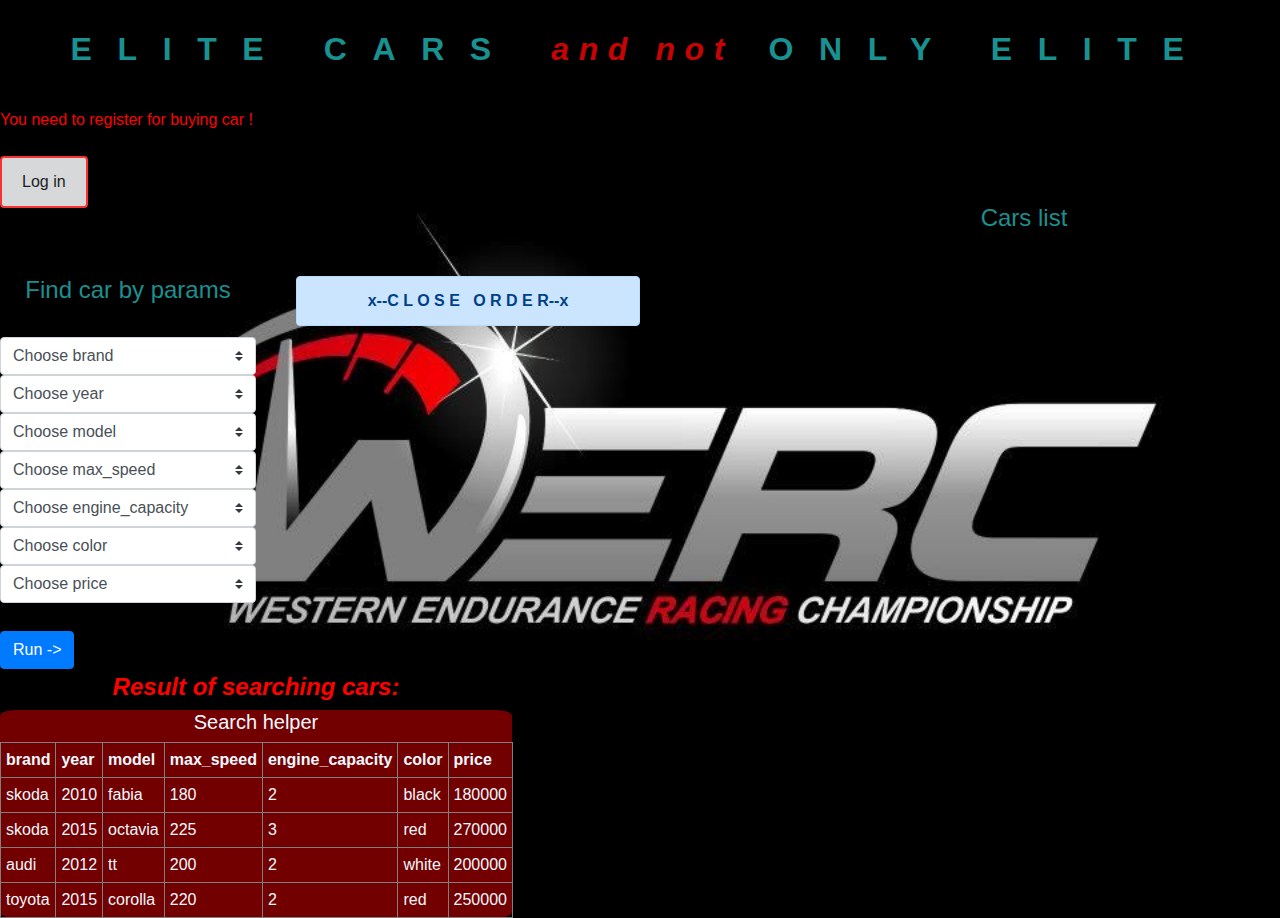
==== commit 6cd225dc: "rest finaly done" ====
--- a/REST/client/index.html
+++ b/REST/client/index.html
@@ -20,7 +20,7 @@
 
     <!-- BUTONS SHOW FORM -->
     <div class="btn_form">
-        <button type="button" id="js_log_show" class="alert alert-dark" role="alert">Log in</button><br>
+        <button type="button" id="js_log_show" class="alert alert-dark button" role="alert">Log in</button><br>
         <form action="" method="POST" id="send_id_user">
             <input type=hidden name="user_id" value="" id="show_order_id">
             <button type="submit" id="btn_order_show" class="alert alert-dark" role="alert">Show my orders</button>
@@ -46,10 +46,8 @@
     <!-- RESULT CARS LIST -->
     <div  id="cars" class="car" ><h4>Cars list</h4></div>
  
-
     <div class="form">
 
-        
         <!-- LOGIN FORM -->
         <form method="PUT" action="" id="log_form">
             <div class="form-group">
@@ -59,8 +57,8 @@
             <div class="form-group">
                 <input type="password" class="form-control" name="passwd" id="exampleInputPassword1" placeholder="Password">
             </div>
-            <input  type="submit" id="btn_log" class="btn btn-primary"value="Log in"/>
-            <button type="button" id="js_reg_show" class="alert alert-dark" role="alert">Registration</button> 
+            <input  type="submit" id="btn_log" class="btn btn-primary button"value="Log in"/>
+            <button type="button" id="js_reg_show" class="alert alert-dark button" role="alert">Registration</button> 
         </form><br>
 
         <!-- REGISTER FORM -->
@@ -70,10 +68,9 @@
             <input type="email" name="email" placeholder="email" /><br>
             <input type="password" name="passwd" placeholder="passwd" /><br>
             <input type="password" name="confirm_passwd" placeholder="confirm passwd" /><br>
-            <input type="submit" id="btn_send" class="btn btn-primary" value="Register" />
+            <input type="submit" id="btn_send" class="btn btn-primary button" value="Register" />
         </form><br>
     </div><br>
-
 
 <!-- FORM FIND BY PARAMS -->
     <div class="params">
@@ -134,14 +131,15 @@
             </form>
     </div>
 
-<!-- INFO ONE CAR -->
+<!-- BUTTON FOR CLOSING MY ORDER -->
     <ul class="car1">  
         <li class = "order-list0  alert alert-primary " type="button" style="text-align: center; font-weight:700;" role="alert">x--C L O S E &nbsp O R D E R--x</li>
     </ul>
+
+    <!-- INFO ONE CAR -->
     <div  id="oneCar" class="car1" ></div><br>
     <h4 class="h_rez_params">Result of searching cars:</h4>
     <div  id="cars_params" class="car_params " ></div>
-
 
 <!-- TEMPLATE FOR CAR BY ID -->
     <script type="text/template" id="template_car1">
@@ -157,13 +155,8 @@
         </ul>
     </script>
 
-
-
     <!-- TEMPLATE FOR MY ORDER -->
-    <script type="text/template" id="template_my_order">
-       
-        
-        
+    <script type="text/template" id="template_my_order"> 
         <ul  >
             <!-- <li class = "order-list1  alert alert-primary "role="alert"></li>
              <li class ="order-list2  alert alert-primary "role="alert"></li>
@@ -176,12 +169,8 @@
             <li class = "order-list9  alert alert-primary "role="alert"></li>
             <li class = "order-list10  alert alert-primary "role="alert"></li>
             <li class = "order-list11  alert alert-primary "role="alert"></li><br> 
-        </ul>
-        
-    </script>
-
-
-
+        </ul>    
+    </script>
 
 
 <!-- TEMPLATE FOR CARS LIST -->
--- a/REST/client/css/app.css
+++ b/REST/client/css/app.css
@@ -13,6 +13,11 @@
 h4{
     text-align: center;
     color: rgb(28, 143, 143);
+}
+span{
+    color:rgba(255, 5, 5, 0.788);
+    letter-spacing: 0.3em;
+    font-style: italic;
 }
 
 .h_rez_params{
@@ -34,6 +39,18 @@
     clear: left;
     color: red !important;
 }
+.cars-list{
+    border: 2px solid rgba(255, 5, 5, 0.788);
+
+}
+.button{
+    border: 2px solid rgba(255, 5, 5, 0.788);
+}
+.button:hover{
+    background-color: rgba(255, 5, 5, 0.788);
+    color: white;
+    border: 2px solid rgba(255, 5, 5, 0.788);
+}
 .car1{
         width:30%;
         float: left;
@@ -49,7 +66,7 @@
         height: 100px;
         padding-top: 30px;
         font-weight: 900;
-        letter-spacing: 1em;
+        letter-spacing: 0.8em;
     }
 .btn_form{
     float: left;
